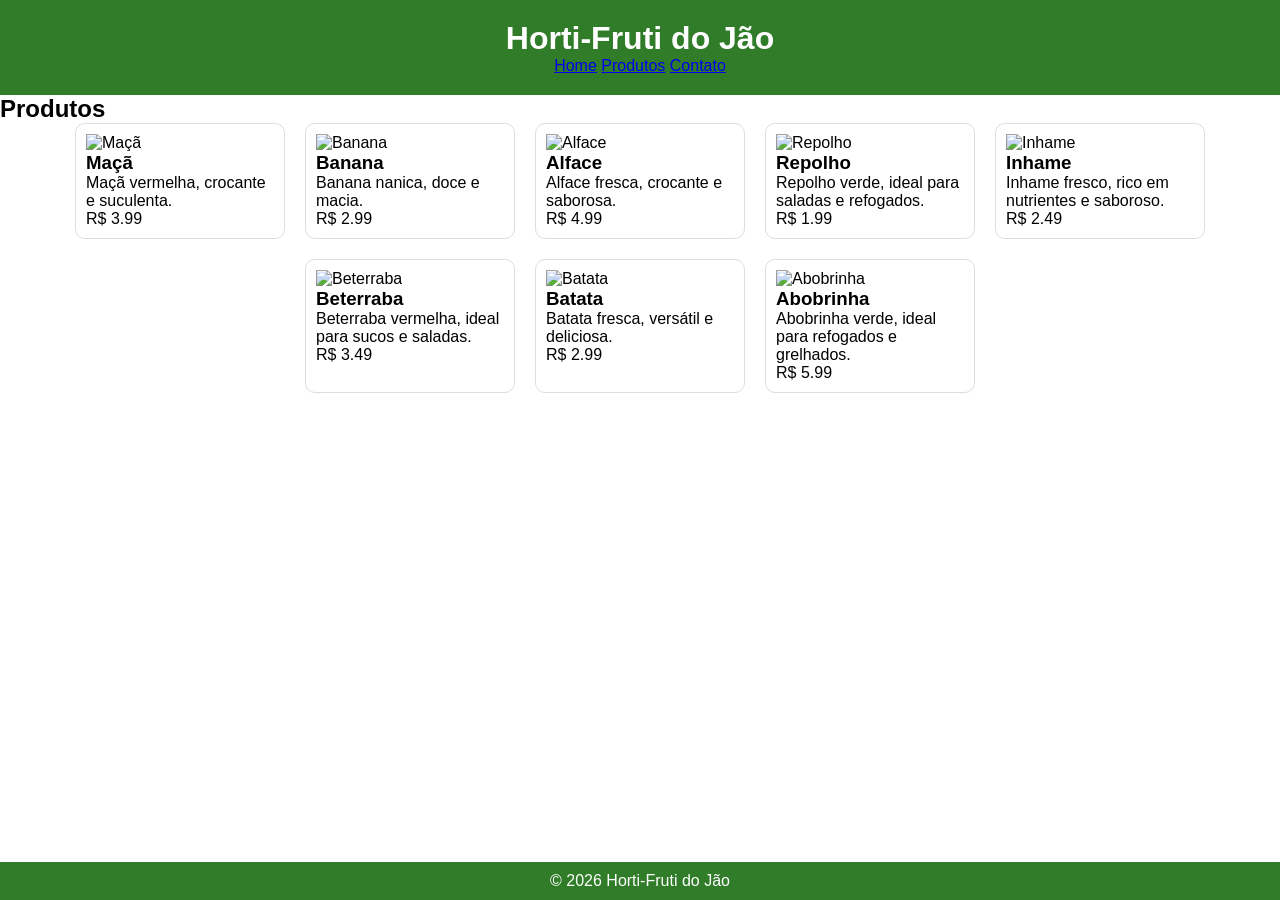
==== index.html @ 972e5113 "Cards dos produtos estilizados" ====
<!DOCTYPE html>
<html lang="pt-BR">
<head>
    <meta charset="UTF-8">
    <meta name="viewport" content="width=device-width, initial-scale=1.0">
    <link rel="stylesheet" href="./style.css">

    <script src="./javascript/dados.js" defer></script>
    <script src="./javascript/script.js" defer></script>
    <title>Horti-Fruti do Jão</title>
</head>
<body>

    <header>
        <h1>Horti-Fruti do Jão</h1>

        <nav>
                <a href="#">Home</a>
                <a href="#">Produtos</a>
                <a href="#">Contato</a>
        </nav>
    </header>

    <main>

        <section id="banner">
            <!-- Banner principal -->
        </section>

        <section id="filtros">
            <!-- Busca e filtros -->
        </section>

        <section id="catalogo">

            <h2>Produtos</h2>
            <div id="produtos"></div>

        </section>

    </main>

    <footer>
        <p>© 2026 Horti-Fruti do Jão</p>
    </footer>

</body>
</html>
---- style.css ----
*{
    margin: 0;
    padding: 0;
    box-sizing: border-box;
}

:root{
    --primary-color: #307c29;
    --secondary-color: #2ecc71;
    --font-family: 'Arial', sans-serif;
}

body{
    font-family: var(--font-family);
}

header{
    background-color: var(--primary-color);
    color: white;
    padding: 20px;
    text-align: center;
}

#produtos{
    display: flex;
    flex-wrap: wrap;
    gap: 20px;
    justify-content: center;
}

.card{
    width: 210px;
    border: 1px solid #ddd;
    border-radius: 10px;
    padding: 10px;
    background-color: white;
}

.card img{
    width: 100%;
    height: 180px;
    object-fit: contain;
}

.card:hover{
    transform: scale(1.05);
    transition: transform 0.3s ease;
    cursor: pointer;
    box-shadow: 0 4px 8px rgba(0, 0, 0, 0.2);
}

footer{
    background-color: var(--primary-color);
    color: white;
    text-align: center;
    padding: 10px 0;
    position: fixed;
    bottom: 0;
    width: 100%;
}
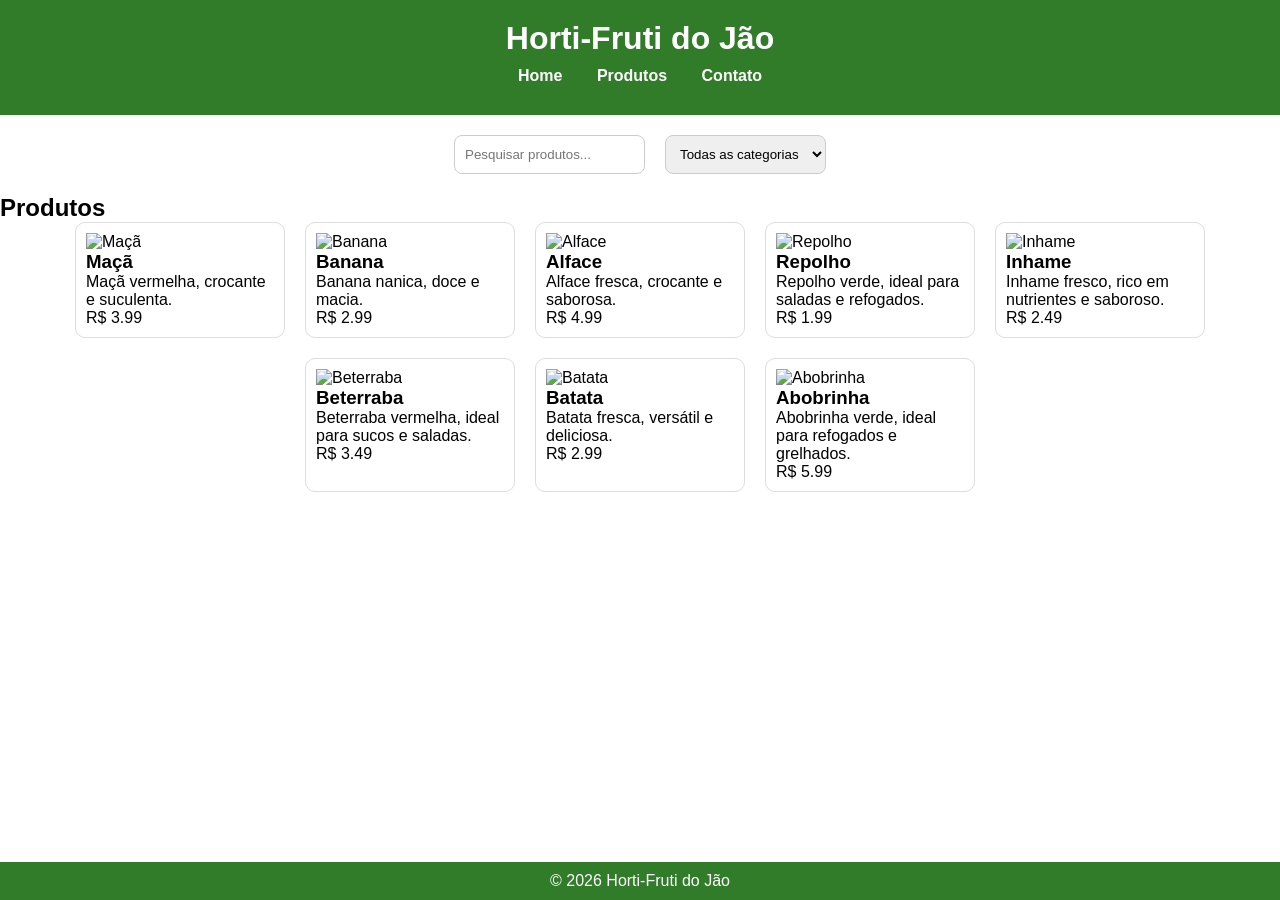
==== commit c844a093: "Filtro de pesquisa implementado" ====
--- a/index.html
+++ b/index.html
@@ -28,7 +28,16 @@
         </section>
 
         <section id="filtros">
-            <!-- Busca e filtros -->
+            <input type="text" id="pesquisa" 
+            placeholder="Pesquisar produtos...">
+
+            <select id="categoria">
+                <option value="">Todas as categorias</option>
+                <option value="frutas">Frutas</option>
+                <option value="verduras">Verduras</option>
+                <option value="legumes">Legumes</option>
+                <option value="temperos">Tubérculos</option>
+            </select>
         </section>
 
         <section id="catalogo">
--- a/style.css
+++ b/style.css
@@ -19,6 +19,37 @@
     color: white;
     padding: 20px;
     text-align: center;
+}
+
+nav{
+    padding: 10px 0;
+    text-align: center;
+    gap: 15px;
+}
+
+nav a{
+    color: white;
+    text-decoration: none;
+    margin: 0 15px;
+    font-weight: bold;
+}
+
+nav a:hover{
+    text-decoration: underline;
+}
+
+#filtros{
+    display: flex;
+    justify-content: center;
+    gap: 20px;
+    margin: 20px;
+}
+
+#pesquisa,
+#categoria{
+    padding: 10px;
+    border-radius: 8px;
+    border: 1px solid #ccc;
 }
 
 #produtos{
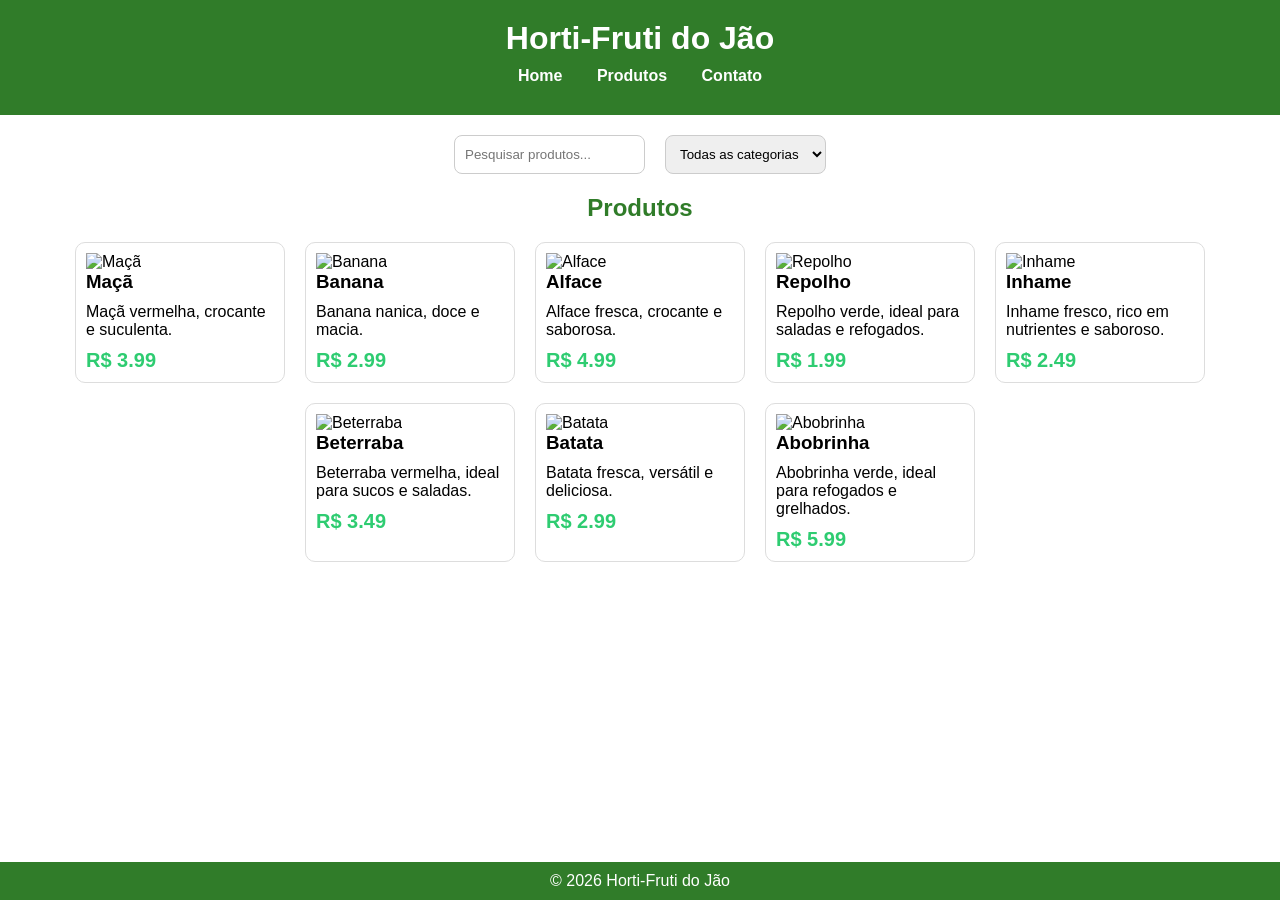
==== commit e2f1e7f9: "Adição do modal de detalhers dos produtos" ====
--- a/index.html
+++ b/index.html
@@ -33,16 +33,16 @@
 
             <select id="categoria">
                 <option value="">Todas as categorias</option>
-                <option value="frutas">Frutas</option>
-                <option value="verduras">Verduras</option>
-                <option value="legumes">Legumes</option>
-                <option value="temperos">Tubérculos</option>
+                <option value="fruta">Frutas</option>
+                <option value="verdura">Verduras</option>
+                <option value="legume">Legumes</option>
+                <option value="tubérculo">Tubérculos</option>
             </select>
         </section>
 
         <section id="catalogo">
 
-            <h2>Produtos</h2>
+            <h2 class="info">Produtos</h2>
             <div id="produtos"></div>
 
         </section>
@@ -53,5 +53,26 @@
         <p>© 2026 Horti-Fruti do Jão</p>
     </footer>
 
+    <div id="modal" class="modal">
+
+    <div class="modal-conteudo">
+
+        <span id="fechar-modal">&times;</span>
+
+        <h2 class="info">Detalhes do Produto</h2>
+
+        <img id="modal-imagem">
+
+        <div class="container-info">
+            <h2 id="modal-nome"></h2>
+            <p id="modal-categoria"></p>
+            <p id="modal-unidade"></p>
+            <p id="modal-preco"></p>
+            <p id="modal-descricao"></p>
+        </div>
+    </div>
+
+</div>
+
 </body>
 </html>
--- a/style.css
+++ b/style.css
@@ -52,6 +52,13 @@
     border: 1px solid #ccc;
 }
 
+.info {
+    text-align: center;
+    margin: 20px 0;
+    font-size: 24px;
+    color: var(--primary-color);
+}
+
 #produtos{
     display: flex;
     flex-wrap: wrap;
@@ -67,10 +74,58 @@
     background-color: white;
 }
 
-.card img{
+.imagem-produto{
     width: 100%;
     height: 180px;
     object-fit: contain;
+}
+
+.modal{
+    display: none;
+    position: fixed;
+    inset: 0;
+    background-color: rgba(0,0,0,0.5);
+    justify-content: center;
+    align-items: center;
+}
+
+.modal-conteudo{
+    background-color: white;
+    padding: 20px;
+    border-radius: 10px;
+    width: 400px;
+    max-width: 90%;
+}
+
+#modal-imagem{
+    width: 100%;
+    height: 250px;
+    object-fit: contain;
+    display: block;
+    margin: 0 auto;
+}
+
+#fechar-modal{
+    float: right;
+    font-weight: bold;
+    cursor: pointer;
+    font-size: 28px;
+}
+
+.preco {
+    color: var(--secondary-color);
+    font-weight: bold;
+    font-size: 20px;
+}
+
+#modal-nome{
+    color: var(--primary-color);
+}
+
+.container-info {
+    display: flex;
+    flex-direction: column;
+    gap: 10px;
 }
 
 .card:hover{
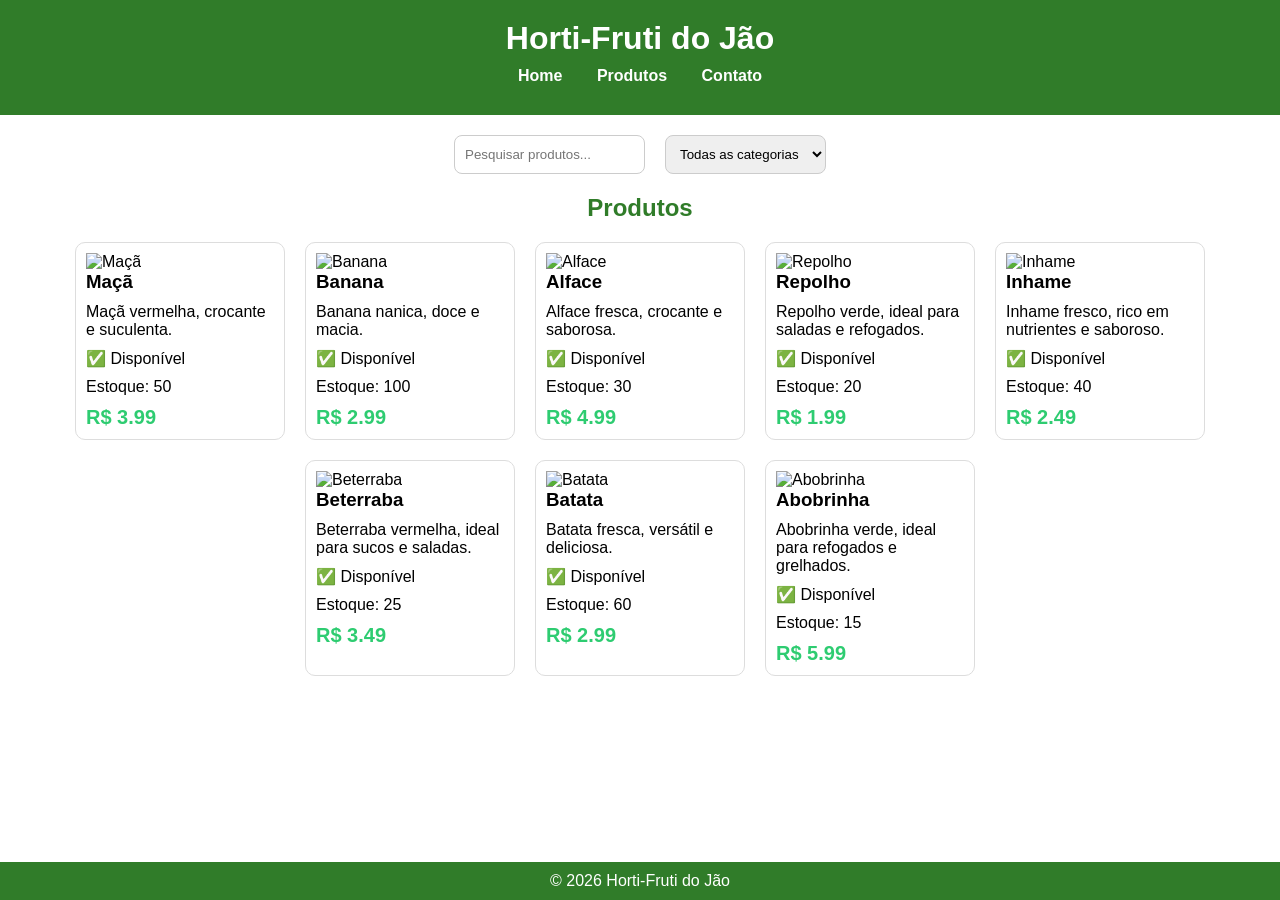
==== commit 0439f748: "Adição da informação de estoque e disponibilidade" ====
--- a/index.html
+++ b/index.html
@@ -68,6 +68,8 @@
             <p id="modal-categoria"></p>
             <p id="modal-unidade"></p>
             <p id="modal-preco"></p>
+            <p id="modal-quantidade"></p>
+            <p id="modal-status"></p>
             <p id="modal-descricao"></p>
         </div>
     </div>
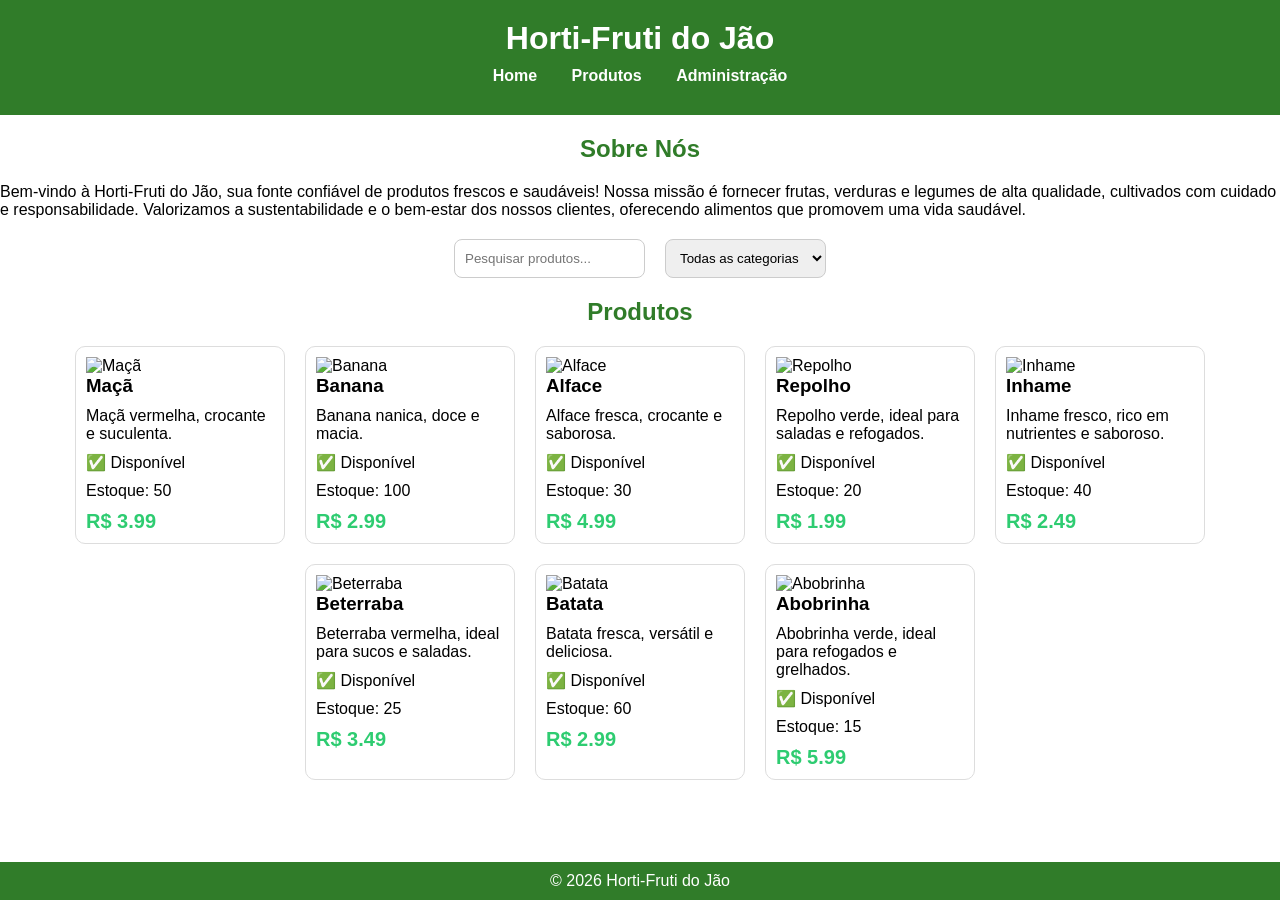
==== commit 2dc45714: "Adição da página administrativa" ====
--- a/index.html
+++ b/index.html
@@ -15,9 +15,9 @@
         <h1>Horti-Fruti do Jão</h1>
 
         <nav>
-                <a href="#">Home</a>
-                <a href="#">Produtos</a>
-                <a href="#">Contato</a>
+                <a href="./index.html">Home</a>
+                <a href="./index.html#catalogo">Produtos</a>
+                <a href="./admin.html">Administração</a>
         </nav>
     </header>
 
@@ -26,6 +26,15 @@
         <section id="banner">
             <!-- Banner principal -->
         </section>
+
+        <!-- Sobre Nós -->
+        <h2 class="info">Sobre Nós</h2>
+        <section id="sobre-nos">
+            <p>
+                Bem-vindo à Horti-Fruti do Jão, sua fonte confiável de produtos frescos e saudáveis! 
+                Nossa missão é fornecer frutas, verduras e legumes de alta qualidade, cultivados com cuidado e responsabilidade. 
+                Valorizamos a sustentabilidade e o bem-estar dos nossos clientes, oferecendo alimentos que promovem uma vida saudável.
+            </p>
 
         <section id="filtros">
             <input type="text" id="pesquisa" 
--- a/style.css
+++ b/style.css
@@ -143,4 +143,107 @@
     position: fixed;
     bottom: 0;
     width: 100%;
+}
+
+
+/* Página do Admin */
+
+.form-produto {
+    display: flex;
+    flex-wrap: wrap;
+    gap: 12px;
+    justify-content: center;
+    align-items: center;
+    margin-bottom: 30px;
+}
+
+.form-produto input,
+.form-produto select,
+.form-produto textarea {
+    padding: 8px;
+    border: 1px solid #ccc;
+    border-radius: 6px;
+    font-size: 14px;
+    font-family: inherit;
+    box-sizing: border-box;
+}
+
+/* Tamanhos dos campos */
+.campo-grande {
+    width: 240px;
+    height: 40px;
+}
+
+.campo-medio {
+    width: 170px;
+    height: 40px;
+}
+
+.campo-pequeno {
+    width: 100px;
+    height: 40px;
+}
+
+#descricao {
+    width: 240px;
+    height: 40px;
+    padding: 8px;
+    box-sizing: border-box;
+    resize: none;
+}
+
+/* Botão cadastrar */
+.btn-cadastrar {
+    height: 40px;
+    padding: 0 20px;
+    background-color: #2e7d32;
+    color: white;
+    border: none;
+    border-radius: 6px;
+    cursor: pointer;
+    transition: 0.2s;
+}
+
+.btn-cadastrar:hover {
+    background-color: #256728;
+    transform: scale(1.05);
+    transition: 0.2s;
+}
+
+/* Tabela */
+table {
+    width: 90%;
+    margin: 20px auto;
+    border-collapse: collapse;
+}
+
+th,
+td {
+    padding: 12px;
+    border: 1px solid #ddd;
+    text-align: center;
+}
+
+th {
+    background-color: #2e7d32;
+    color: white;
+}
+
+/* Botões da tabela */
+.btn-editar,
+.btn-excluir {
+    padding: 6px 12px;
+    border: none;
+    border-radius: 4px;
+    color: white;
+    cursor: pointer;
+    font-size: 13px;
+}
+
+.btn-editar {
+    background-color: #1976d2;
+}
+
+.btn-excluir {
+    background-color: #d32f2f;
 }
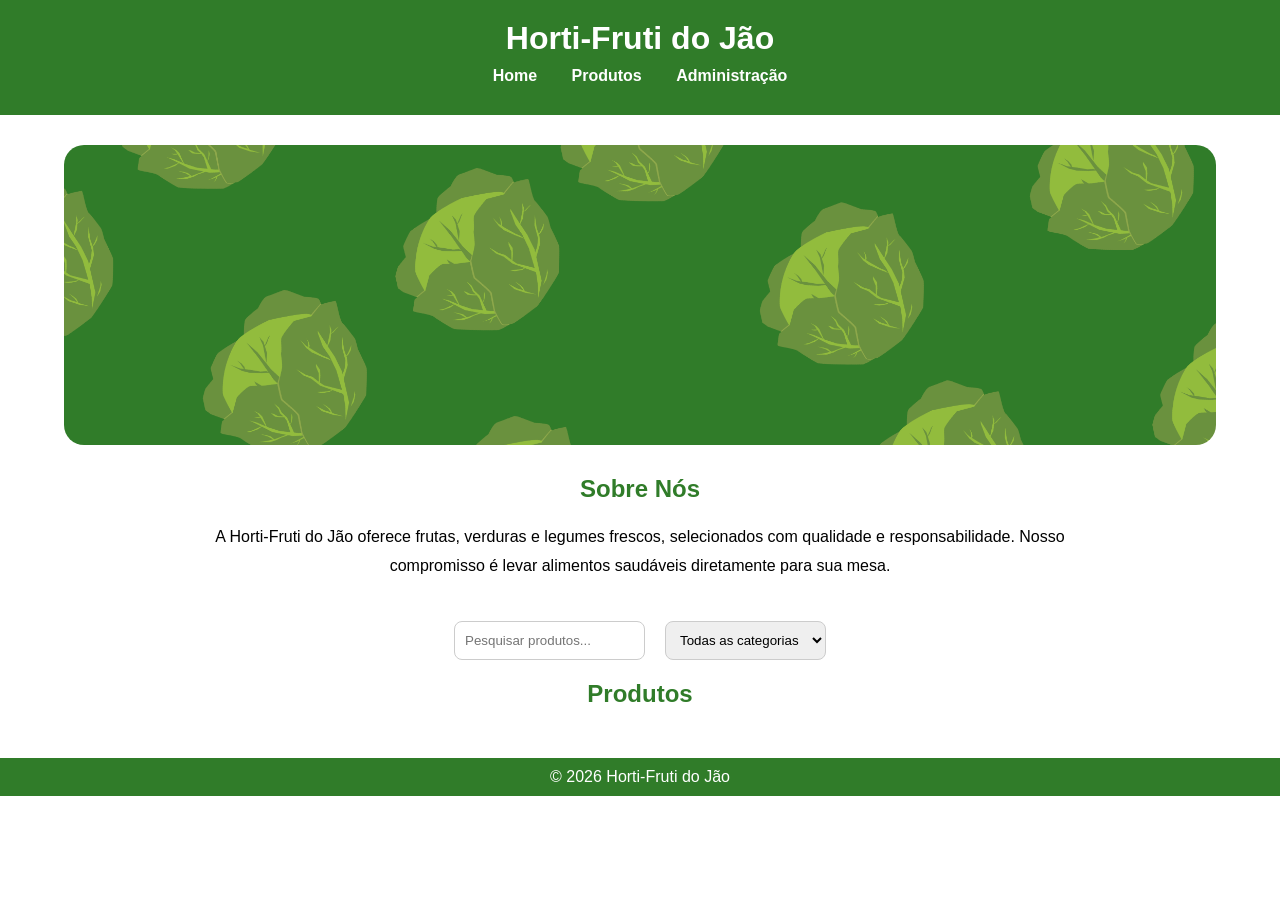
==== commit 11eb48ed: "Troca dos dados fisicos pela API" ====
--- a/index.html
+++ b/index.html
@@ -1,44 +1,44 @@
 <!DOCTYPE html>
 <html lang="pt-BR">
+
 <head>
     <meta charset="UTF-8">
     <meta name="viewport" content="width=device-width, initial-scale=1.0">
     <link rel="stylesheet" href="./style.css">
-
-    <script src="./javascript/dados.js" defer></script>
+    
     <script src="./javascript/script.js" defer></script>
     <title>Horti-Fruti do Jão</title>
 </head>
+
 <body>
 
     <header>
         <h1>Horti-Fruti do Jão</h1>
 
         <nav>
-                <a href="./index.html">Home</a>
-                <a href="./index.html#catalogo">Produtos</a>
-                <a href="./admin.html">Administração</a>
+            <a href="./index.html">Home</a>
+            <a href="./index.html#catalogo">Produtos</a>
+            <a href="./admin.html">Administração</a>
         </nav>
     </header>
 
     <main>
 
         <section id="banner">
-            <!-- Banner principal -->
+            <img src="./assets/banner/Banner.png" alt="banner verde com desenhos de repolhos">
         </section>
 
         <!-- Sobre Nós -->
         <h2 class="info">Sobre Nós</h2>
         <section id="sobre-nos">
             <p>
-                Bem-vindo à Horti-Fruti do Jão, sua fonte confiável de produtos frescos e saudáveis! 
-                Nossa missão é fornecer frutas, verduras e legumes de alta qualidade, cultivados com cuidado e responsabilidade. 
-                Valorizamos a sustentabilidade e o bem-estar dos nossos clientes, oferecendo alimentos que promovem uma vida saudável.
+                A Horti-Fruti do Jão oferece frutas, verduras e legumes frescos, selecionados com qualidade e
+                responsabilidade. Nosso compromisso é levar alimentos saudáveis diretamente para sua mesa.
             </p>
+        </section>
 
         <section id="filtros">
-            <input type="text" id="pesquisa" 
-            placeholder="Pesquisar produtos...">
+            <input type="text" id="pesquisa" placeholder="Pesquisar produtos...">
 
             <select id="categoria">
                 <option value="">Todas as categorias</option>
@@ -64,26 +64,27 @@
 
     <div id="modal" class="modal">
 
-    <div class="modal-conteudo">
+        <div class="modal-conteudo">
 
-        <span id="fechar-modal">&times;</span>
+            <span id="fechar-modal">&times;</span>
 
-        <h2 class="info">Detalhes do Produto</h2>
+            <h2 class="info">Detalhes do Produto</h2>
 
-        <img id="modal-imagem">
+            <img id="modal-imagem">
 
-        <div class="container-info">
-            <h2 id="modal-nome"></h2>
-            <p id="modal-categoria"></p>
-            <p id="modal-unidade"></p>
-            <p id="modal-preco"></p>
-            <p id="modal-quantidade"></p>
-            <p id="modal-status"></p>
-            <p id="modal-descricao"></p>
+            <div class="container-info">
+                <h2 id="modal-nome"></h2>
+                <p id="modal-categoria"></p>
+                <p id="modal-unidade"></p>
+                <p id="modal-preco"></p>
+                <p id="modal-quantidade"></p>
+                <p id="modal-status"></p>
+                <p id="modal-descricao"></p>
+            </div>
         </div>
+
     </div>
 
-</div>
+</body>
 
-</body>
 </html>
--- a/style.css
+++ b/style.css
@@ -36,6 +36,31 @@
 
 nav a:hover{
     text-decoration: underline;
+}
+
+#banner{
+    display: flex;
+    justify-content: center;
+    margin: 30px 0;
+}
+
+#banner img{
+    width: 90%;
+    max-height: 300px;
+    object-fit: cover;
+
+    border-radius: 20px;
+}
+
+#sobre-nos{
+    max-width: 900px;
+    margin: 0 auto 40px auto;
+    padding: 0 20px;
+}
+
+#sobre-nos p{
+    text-align: center;
+    line-height: 1.8;
 }
 
 #filtros{
@@ -140,8 +165,8 @@
     color: white;
     text-align: center;
     padding: 10px 0;
-    position: fixed;
     bottom: 0;
+    margin-top: 30px;
     width: 100%;
 }
 
@@ -230,20 +255,25 @@
 }
 
 /* Botões da tabela */
-.btn-editar,
-.btn-excluir {
-    padding: 6px 12px;
+.btn-acao {
+    height: 40px;
+    padding: 0 20px;
+    background-color: #2e7d32;
+    color: white;
     border: none;
-    border-radius: 4px;
-    color: white;
-    cursor: pointer;
-    font-size: 13px;
-}
-
-.btn-editar {
+    border-radius: 6px;
+    cursor: pointer;
+    transition: 0.2s;
+}
+
+#btn-editar:hover {
     background-color: #1976d2;
-}
-
-.btn-excluir {
+    transform: scale(1.05);
+    transition: 0.2s;
+}
+
+#btn-excluir:hover {
     background-color: #d32f2f;
+    transform: scale(1.05);
+    transition: 0.2s;
 }
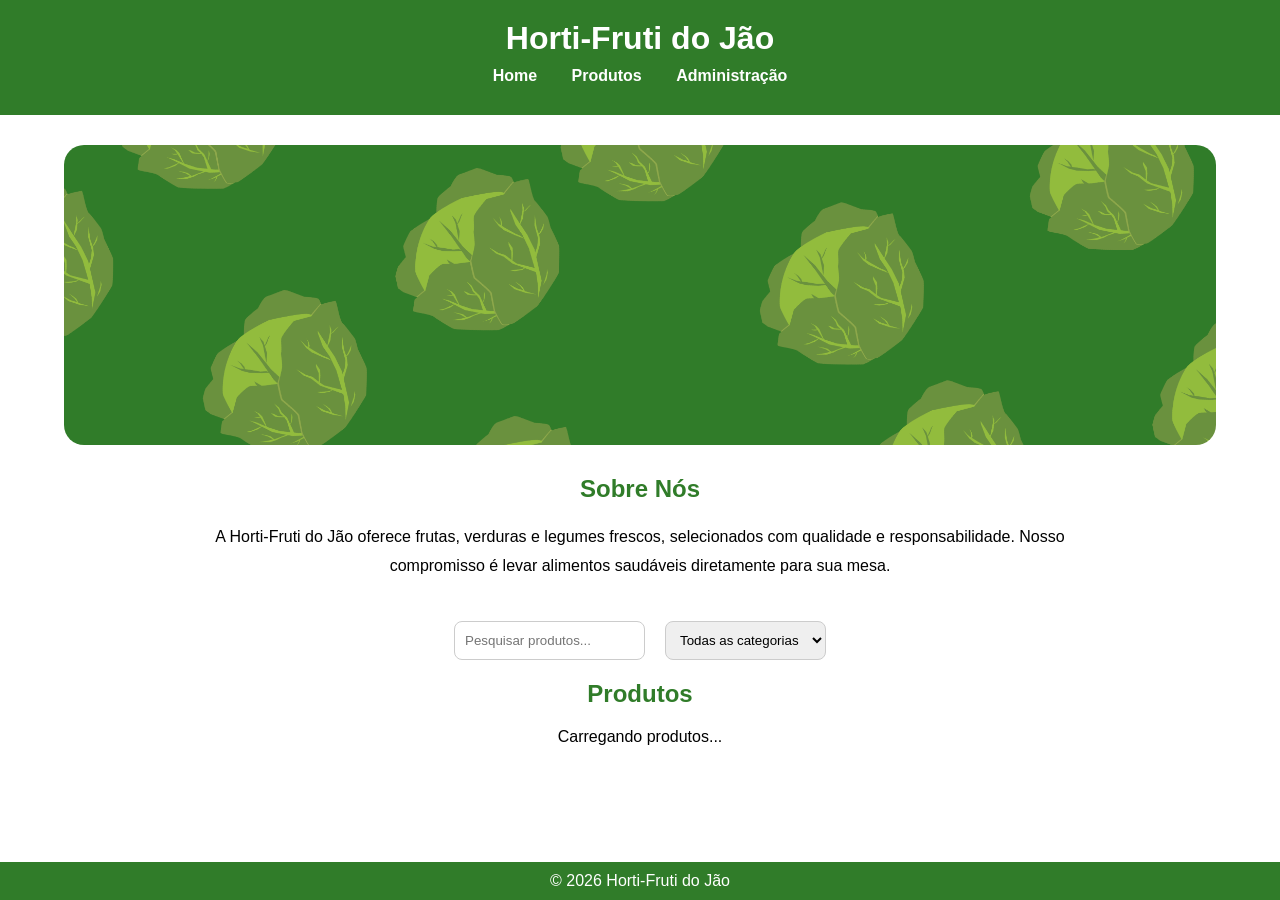
==== commit 712818ca: "Adição de responsividade" ====
--- a/index.html
+++ b/index.html
@@ -24,6 +24,7 @@
 
     <main>
 
+        <!-- Banner -->
         <section id="banner">
             <img src="./assets/banner/Banner.png" alt="banner verde com desenhos de repolhos">
         </section>
@@ -37,6 +38,7 @@
             </p>
         </section>
 
+        <!-- Filtros -->
         <section id="filtros">
             <input type="text" id="pesquisa" placeholder="Pesquisar produtos...">
 
@@ -49,10 +51,13 @@
             </select>
         </section>
 
+        <!-- Catálogo usando JavaScript -->
         <section id="catalogo">
 
             <h2 class="info">Produtos</h2>
-            <div id="produtos"></div>
+            <div id="produtos">
+                <p class="carregando">Carregando produtos...</p>
+            </div>
 
         </section>
 
@@ -62,6 +67,8 @@
         <p>© 2026 Horti-Fruti do Jão</p>
     </footer>
 
+
+    <!-- Modal -->
     <div id="modal" class="modal">
 
         <div class="modal-conteudo">
--- a/style.css
+++ b/style.css
@@ -10,8 +10,19 @@
     --font-family: 'Arial', sans-serif;
 }
 
-body{
+html {
+    scroll-behavior: smooth;
+}
+
+body {
     font-family: var(--font-family);
+    min-height: 100vh;
+    display: flex;
+    flex-direction: column;
+}
+
+main {
+    flex: 1;
 }
 
 header{
@@ -276,4 +287,118 @@
     background-color: #d32f2f;
     transform: scale(1.05);
     transition: 0.2s;
+}
+
+
+/* =======================
+   RESPONSIVIDADE
+======================= */
+@media (max-width: 768px){
+
+    /* Header */
+    header h1{
+        font-size: 1.8rem;
+    }
+
+    nav{
+        display: flex;
+        flex-direction: column;
+        gap: 10px;
+    }
+
+    nav a{
+        margin: 0;
+    }
+
+    /* Banner */
+    #banner img{
+        width: 95%;
+        max-height: 200px;
+    }
+
+    /* Sobre nós */
+    #sobre-nos{
+        padding: 0 15px;
+    }
+
+    /* Filtros */
+    #filtros{
+        flex-direction: column;
+        align-items: center;
+    }
+
+    #pesquisa,
+    #categoria{
+        width: 90%;
+        max-width: 400px;
+    }
+
+    /* Cards */
+    #produtos{
+        padding: 0 10px;
+    }
+
+    .card{
+        width: 100%;
+        max-width: 320px;
+    }
+
+    /* Modal */
+    .modal-conteudo{
+        width: 95%;
+        padding: 15px;
+    }
+
+    #modal-imagem{
+        height: 180px;
+    }
+
+    /* Formulário Admin */
+    .form-produto{
+        flex-direction: column;
+        align-items: center;
+    }
+
+    .campo-grande,
+    .campo-medio,
+    .campo-pequeno,
+    #descricao{
+        width: 95%;
+        max-width: 400px;
+    }
+
+    #categoria{
+        width: 95%;
+        max-width: 400px;
+    }
+
+    #descricao{
+        height: 80px;
+    }
+
+    .btn-cadastrar{
+        width: 95%;
+        max-width: 400px;
+    }
+
+    /* Responsividade da tabela do admin */
+    #lista-produtos {
+        overflow-x: auto;
+    }
+
+    table {
+        min-width: 700px;
+    }
+
+   td:last-child{
+        display: flex;
+        flex-direction: column;
+        gap: 5px;
+    }
+
+    .btn-acao{
+        width: 100%;
+        height: 35px;
+        font-size: 12px;
+    }
 }
